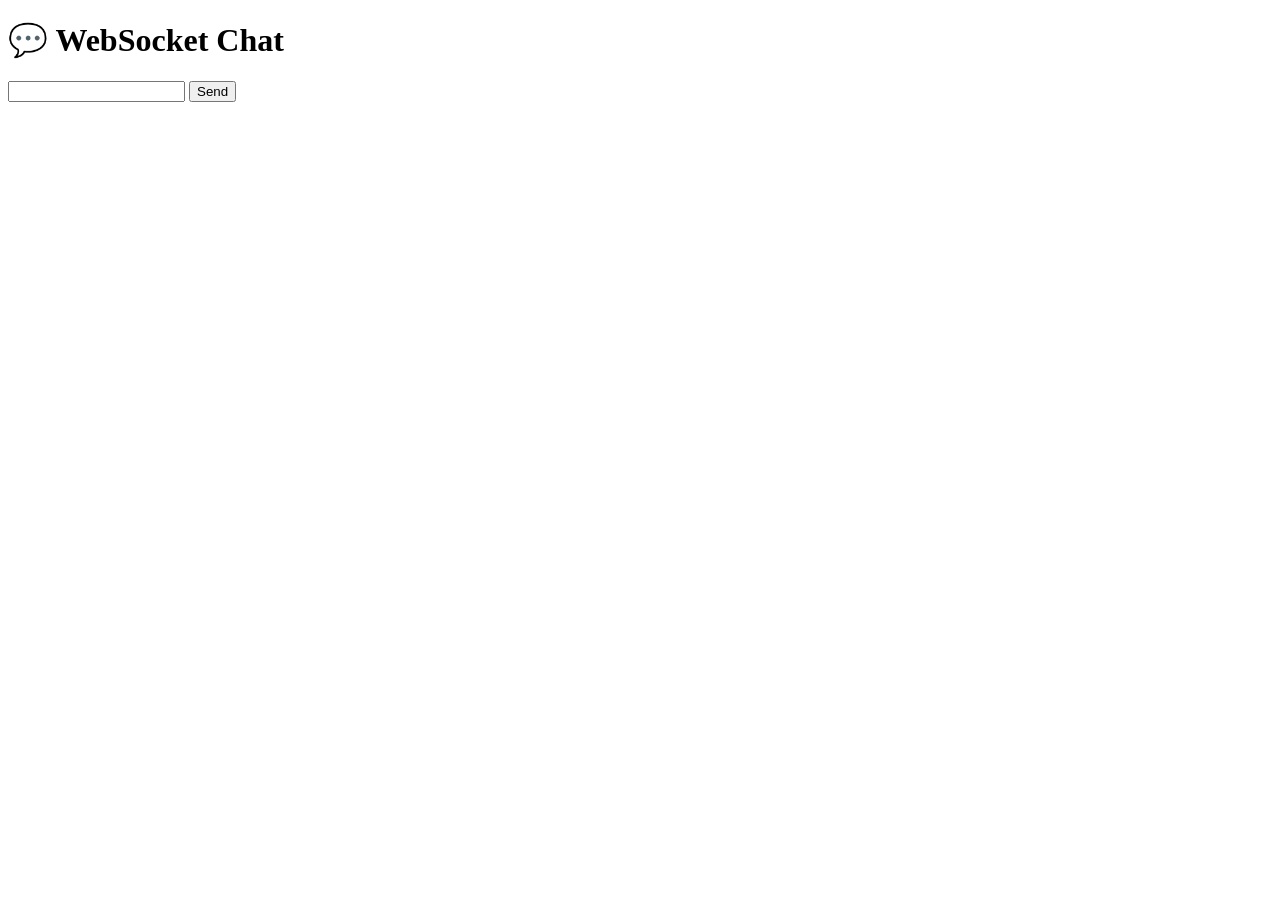
==== snippets/web-sockets/static/index.html @ c336db4e "feat: import web sockets snippet from scratchpad Co-Authored-By: Claude Sonnet 5.5 <noreply@anthropi" ====
<!DOCTYPE html>
<html>
    <head>
        <link rel="stylesheet" type="text/css" href="chrome-extension://ckkdlimhmcjmikdlpkmbgfkaikojcbjk/themes/github.css" id="_theme">
        <title>Web Sockets</title>
    </head>
    <body>
        <h1>💬 WebSocket Chat</h1>
        <form action="" onsubmit="sendMessage(event)">
            <input type="text" id="messageText" autocomplete="off"/>
            <button>Send</button>
        </form>
        <ul id='messages'></ul>
        <script>
            const API_URL = "ws://localhost:8000"
            var ws = new WebSocket(`${API_URL}/ws`);
            ws.onmessage = function(event) {
                var messages = document.getElementById('messages')
                var message = document.createElement('li')
                var content = document.createTextNode(event.data)
                message.appendChild(content)
                messages.appendChild(message)
            };
            function sendMessage(event) {
                var input = document.getElementById("messageText")
                ws.send(input.value)
                input.value = ''
                event.preventDefault()
            }

            var wsUpdates = new WebSocket(`${API_URL}/ws/updates`);
            wsUpdates.onmessage = function(event) {
                received_at = new Date().toLocaleString("en-US")
                console.log(`New message! Received at 👉 ${received_at}`)
                console.log(event)
            };
        </script>
    </body>
</html>
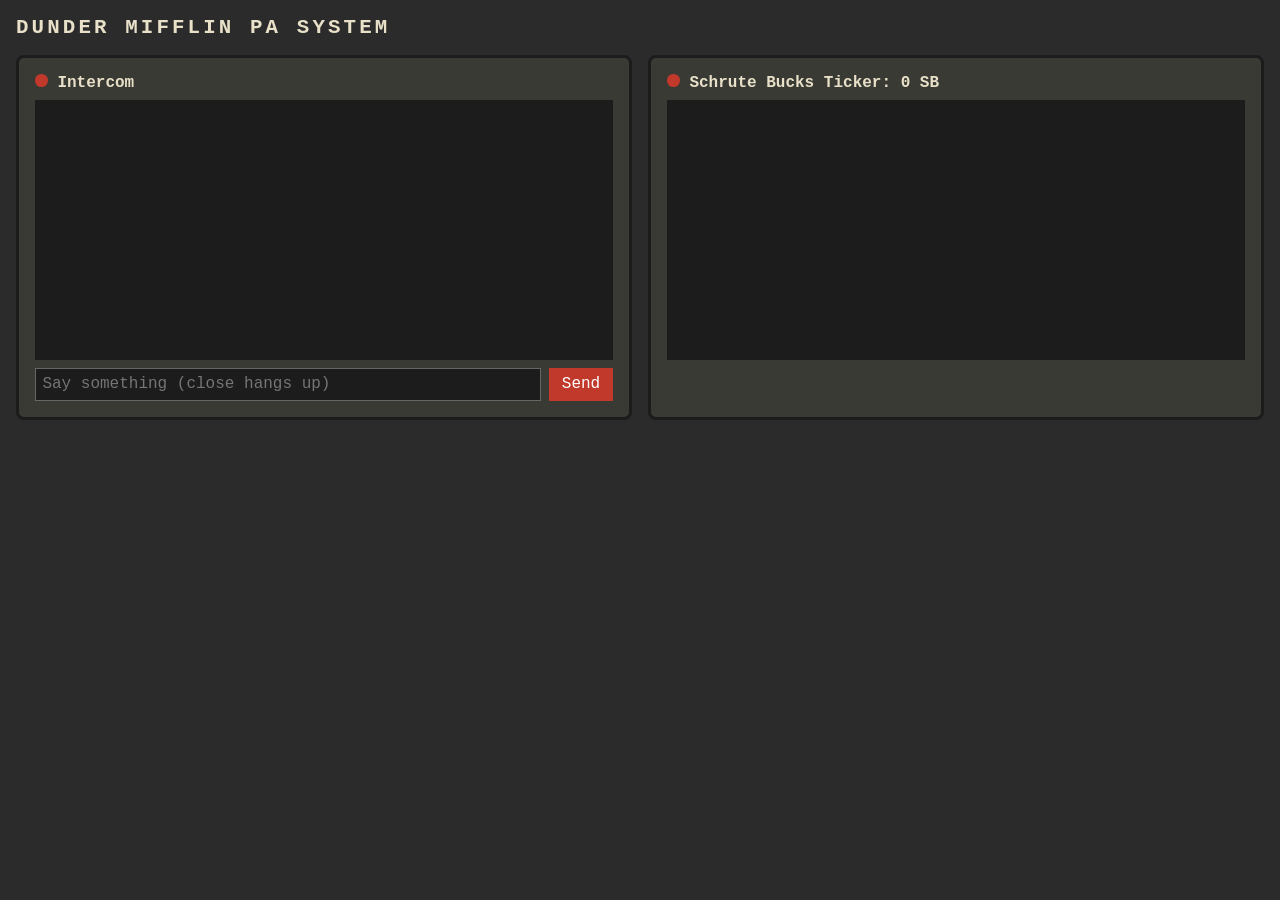
==== commit e861d4ae: "feat: re-theme web sockets snippet as the dunder mifflin pa system Co-Authored-By: Claude Sonnet 5.5" ====
--- a/snippets/web-sockets/static/index.html
+++ b/snippets/web-sockets/static/index.html
@@ -1,39 +1,76 @@
 <!DOCTYPE html>
-<html>
-    <head>
-        <link rel="stylesheet" type="text/css" href="chrome-extension://ckkdlimhmcjmikdlpkmbgfkaikojcbjk/themes/github.css" id="_theme">
-        <title>Web Sockets</title>
-    </head>
-    <body>
-        <h1>💬 WebSocket Chat</h1>
-        <form action="" onsubmit="sendMessage(event)">
-            <input type="text" id="messageText" autocomplete="off"/>
-            <button>Send</button>
-        </form>
-        <ul id='messages'></ul>
-        <script>
-            const API_URL = "ws://localhost:8000"
-            var ws = new WebSocket(`${API_URL}/ws`);
-            ws.onmessage = function(event) {
-                var messages = document.getElementById('messages')
-                var message = document.createElement('li')
-                var content = document.createTextNode(event.data)
-                message.appendChild(content)
-                messages.appendChild(message)
-            };
-            function sendMessage(event) {
-                var input = document.getElementById("messageText")
-                ws.send(input.value)
-                input.value = ''
-                event.preventDefault()
-            }
-
-            var wsUpdates = new WebSocket(`${API_URL}/ws/updates`);
-            wsUpdates.onmessage = function(event) {
-                received_at = new Date().toLocaleString("en-US")
-                console.log(`New message! Received at 👉 ${received_at}`)
-                console.log(event)
-            };
-        </script>
-    </body>
-</html>+<html lang="en">
+<head>
+  <meta charset="UTF-8">
+  <meta name="viewport" content="width=device-width, initial-scale=1">
+  <title>Dunder Mifflin PA System</title>
+  <style>
+    body { margin: 0; padding: 1rem; background: #2b2b2b; color: #e8e0c8; font-family: "Courier New", monospace; }
+    h1 { margin: 0 0 1rem; font-size: 1.3rem; letter-spacing: .15em; text-transform: uppercase; }
+    main { display: grid; grid-template-columns: repeat(auto-fit, minmax(300px, 1fr)); gap: 1rem; }
+    section { background: #3a3a35; border: 3px solid #1c1c1c; border-radius: 8px; padding: 1rem; }
+    h2 { margin: 0 0 .5rem; font-size: 1rem; }
+    .lamp { display: inline-block; width: .8rem; height: .8rem; border-radius: 50%; background: #c0392b; }
+    .lamp.on { background: #2ecc71; box-shadow: 0 0 8px #2ecc71; }
+    ul { list-style: none; margin: .5rem 0; padding: 0; height: 260px; overflow-y: auto; background: #1c1c1c; }
+    li { padding: .25rem .5rem; border-bottom: 1px dashed #444; }
+    li.sent { color: #f1c40f; }
+    form { display: flex; gap: .5rem; }
+    input { flex: 1; padding: .4rem; background: #1c1c1c; color: inherit; border: 1px solid #666; font: inherit; }
+    button { padding: .4rem .8rem; background: #c0392b; color: #fff; border: 0; font: inherit; cursor: pointer; }
+    #drill { display: none; margin-bottom: .5rem; padding: .5rem; background: #c0392b; color: #fff; font-weight: bold; }
+    #drill.show { display: block; animation: blink .5s 6; }
+    @keyframes blink { 50% { opacity: .3; } }
+  </style>
+</head>
+<body>
+  <h1>Dunder Mifflin PA System</h1>
+  <main>
+    <section>
+      <h2><span class="lamp" id="lamp-intercom"></span> Intercom</h2>
+      <ul id="intercom-log"></ul>
+      <form id="intercom-form"><input id="line" autocomplete="off" placeholder="Say something (close hangs up)"><button>Send</button></form>
+    </section>
+    <section>
+      <h2><span class="lamp" id="lamp-ticker"></span> Schrute Bucks Ticker: <span id="total">0</span> SB</h2>
+      <div id="drill">🚨 Dwight: FIRE DRILL! Everybody out!</div>
+      <ul id="ticker-log"></ul>
+    </section>
+  </main>
+  <script>
+    const base = `${location.protocol === "https:" ? "wss" : "ws"}://${location.host}/ws`;
+    const add = (id, text, cls) => {
+      const log = document.getElementById(id), li = document.createElement("li");
+      li.textContent = text; li.className = cls || "";
+      log.append(li); log.scrollTop = log.scrollHeight;
+    };
+    function connect(path, lamp, onMessage) {
+      const ws = new WebSocket(`${base}/${path}`);
+      const light = (on) => document.getElementById(lamp).classList.toggle("on", on);
+      ws.onopen = () => light(true);
+      ws.onmessage = (event) => onMessage(event.data);
+      ws.onclose = () => { light(false); setTimeout(() => connect(path, lamp, onMessage), 2000); };
+      return ws;
+    }
+    let intercom = connect("intercom", "lamp-intercom", (text) => add("intercom-log", text));
+    let total = 0, events = 0;
+    connect("ticker", "lamp-ticker", (data) => {
+      const e = JSON.parse(data);
+      total += e.schrute_bucks; events += 1;
+      document.getElementById("total").textContent = total;
+      add("ticker-log", `${e.at} ${e.employee} ${e.type}: ${e.detail} (${e.schrute_bucks > 0 ? "+" : ""}${e.schrute_bucks})`);
+      if (events % 7 === 0) {
+        const drill = document.getElementById("drill");
+        drill.classList.add("show"); setTimeout(() => drill.classList.remove("show"), 3000);
+      }
+    });
+    document.getElementById("intercom-form").onsubmit = (event) => {
+      event.preventDefault();
+      const input = document.getElementById("line");
+      if (!input.value || intercom.readyState !== WebSocket.OPEN) return;
+      add("intercom-log", `You: ${input.value}`, "sent");
+      intercom.send(input.value); input.value = "";
+    };
+  </script>
+</body>
+</html>
